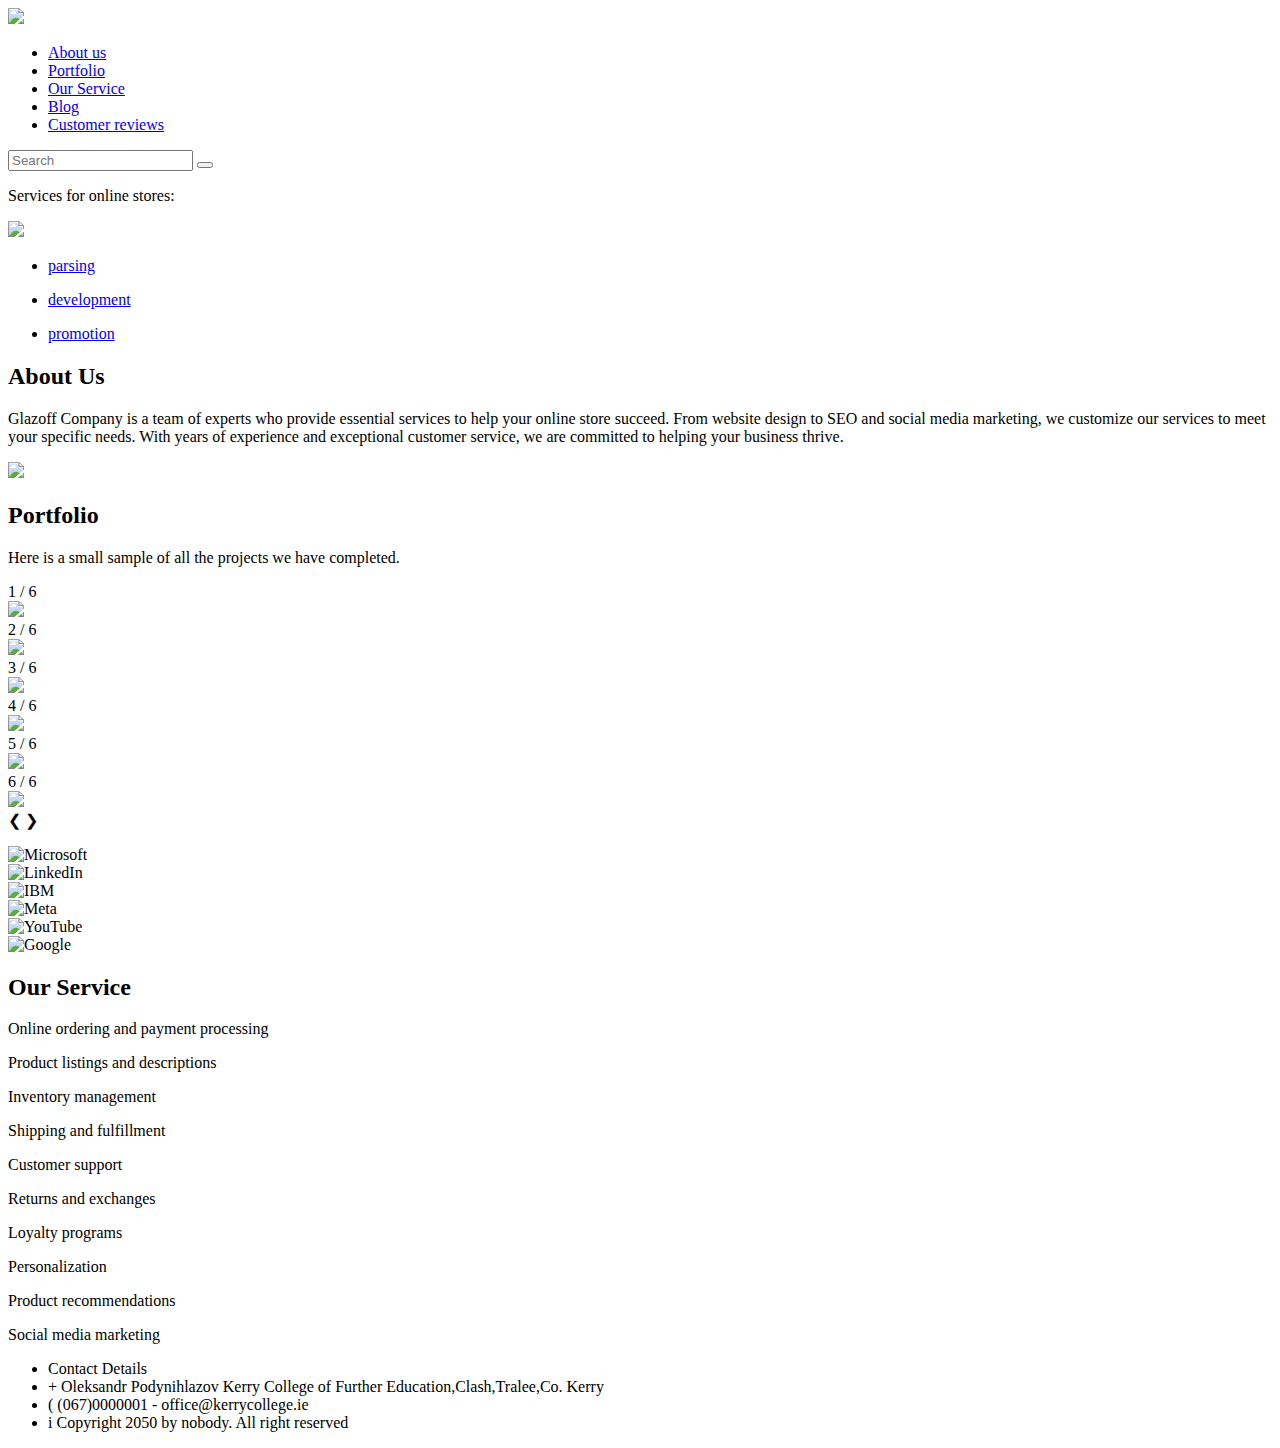
==== index.html @ 8d329b98 "Relocate links from main to nav" ====
<!DOCTYPE html>
<html>
  <head>
    <meta charset="utf-8">
    <title>Glazoff</title>
    <link rel="stylesheet" href="style/style.css">
    <meta name="description" content="Services for e-commerce">
    <meta property="type" content="website">
    <meta property="site_name" content="GlazoffandCo">
</head>

<body>

  <header>
    <a href="#home">
    <img  src="img/photo_2023-03-01_10-10-22.jpg">
  </a>
    <nav class="centre">
      <ul>
        <li><a href="./about_us_page.html">About us </a></li>
        <li><a href="./portfolio_page.html">Portfolio </a></li>
        <li><a href="./service_page.html">Our Service </a></li>
        <li><a href="./blog_page.html">Blog</a></li>
        <li><a href="./customer_review_page.html">Customer reviews</a></li>
      </ul>
      <section>
        <form class="search">
          <input type="text" id="search-input" placeholder="Search">
          <button class="search_button "type="submit"></button> 
      </form>

      </script>
      </section>
    </nav>
  </header>

  <main>
    <section id="home" class="section_1">
        <div class="main_image"><p>Services for online stores:</p>
          <img src="./img/How-to-parse-JSON-data-with-Python.png">
          <ul>
            <li><p><a href="./parsing_page.html">parsing</a></p><div class="border"></div></li>
            <li><p><a href="./develop_service_page.html">development</a></p><div class="border"></div></li>
            <li><p><a href="./promotion_service_page.html">promotion</a></p><div class="border"></div></li>
          </ul> 
      </div>
    </section>

    <!-- <section class="section_2">
     <div class="figures">
        <figure class="figure1">
          <a href="blog_page.html" >
            <img src="img/giphy.gif" style="border-radius: 25px;">
            
            <figcaption>Join my blog readers stay up to date with all e-commerce updates.</figcaption>
          </a>
          <h4>Blog</h4>
        </figure>
        
        <figure class="figure2">
          <a href="service_page.html">
            <img src="img/giphy1.gif" style="border-radius: 25px;">
            <figcaption>All my services on one page. You will definitely find what you were looking for.</figcaption>
          </a>
          <h4>Service</h4>
        </figure>

        <figure class="figure3">
          <a href="customer_review_page.html">
            <img src="img/giphy2.gif" style="border-radius: 25px;">
            <figcaption>Real customer reviews. Only the truth and nothing but the truth.</figcaption>
          </a>
          <h4>Customer reviews</h4>
        </figure>

      </div>

    </section> -->

    <section class="section_3">
      <h2 id="about_us-page">About Us  </h2>
      <div class="about_us_section_text">                 
          <p>Glazoff Company is a team of experts who provide essential services to help your online store succeed. 
            From website design to SEO and social media marketing, we customize our services to meet your specific needs. 
            With years of experience and exceptional customer service, we are committed to helping your business thrive.
          </p>   
      </div>
      <img src="./img/one-line-drawing-business-team-standing-together-continuous-workers-hand-drawn-sketch-minimalist-one-line-drawing-business-167559423-removebg-preview.png">
    </section>

    <section class="section_4">
      <h2 id="portfolio_page">Portfolio</h2>
      <p>Here is a small sample of all the projects we have completed.</p>
        <div class="portfolio_case">
          <div class="container"> 
            <div class="mySlides">          
              <div class="numbertext">1 / 6</div>
              <img src="./img/8867-removebg-preview.png" style="width:100%">
            </div>         
            <div class="mySlides">          
              <div class="numbertext">2 / 6</div>
              <img src="./img/default-share-removebg-preview.png" style="width:100%" >
            </div>         
            <div class="mySlides">          
              <div class="numbertext">3 / 6</div>
              <img src="./img/y_hQBo95_400x400-removebg-preview.png" style="width:100%" >
            </div>          
            <div class="mySlides">          
             <div class="numbertext">4 / 6</div>
              <img src="./img/meta-facebook-rebranding-name-news_dezeen_2364_col_hero2-removebg-preview.png" style="width:100%" >
            </div>        
            <div class="mySlides">          
              <div class="numbertext">5 / 6</div>
               <img src="./img/Slider8-removebg-preview.png" style="width:100%" >
            </div>         
            <div class="mySlides">
              <div class="numbertext">6 / 6</div>
                <img src="./img/unnamed-removebg-preview.png" style="width:100%" >
            </div>
            <a class="prev" onclick="plusSlides(-1)">&#10094;</a>
            <a class="next" onclick="plusSlides(1)">&#10095;</a>
            <div class="caption-container">
              <p id="caption"></p>
            </div>
            <div class="row">
              <div class="column">
                <img class="demo cursor" src="./img/8867-removebg-preview.png" style="width:100%" onclick="currentSlide(1)" alt="Microsoft">
              </div>
              <div class="column">
                <img class="demo cursor" src="./img/default-share-removebg-preview.png" style="width:100%" onclick="currentSlide(2)" alt="LinkedIn">
              </div>
              <div class="column">
                <img class="demo cursor" src="./img/y_hQBo95_400x400-removebg-preview.png" style="width:100%" onclick="currentSlide(3)" alt="IBM">
              </div>
              <div class="column">
                <img class="demo cursor" src="./img/meta-facebook-rebranding-name-news_dezeen_2364_col_hero2-removebg-preview.png" style="width:100%" onclick="currentSlide(4)" alt="Meta">
              </div>
              <div class="column">
                <img class="demo cursor" src="./img/Slider8-removebg-preview.png" style="width:100%" onclick="currentSlide(5)" alt="YouTube">
              </div>
              <div class="column">
                <img class="demo cursor" src="./img/unnamed-removebg-preview.png" style="width:100%" onclick="currentSlide(6)" alt="Google">
              </div>
            </div>
          </div>          
        </div>
        <script src="./src/script.js"></script>
    </section>

    <section class="section_5">
      <h2 id="our_service_page">Our Service</h2>
  <div class="user_feedback_case">
    <div class="ring">
      <div class="img" style="background-image: url(./img/service\ gallery/32.jpg);"><p>Online ordering and payment processing</p></div>
      <div class="img" style="background-image: url(./img/service\ gallery/33.jpg);"><p>Product listings and descriptions</p></div>
      <div class="img" style="background-image: url(./img/service\ gallery/34.jpg);"><p>Inventory management</p></div>
      <div class="img" style="background-image: url(./img/service\ gallery/35.jpg);"><p>Shipping and fulfillment</p></div>
      <div class="img" style="background-image: url(./img/service\ gallery/36.jpg);"><p>Customer support</p></div>
      <div class="img" style="background-image: url(./img/service\ gallery/37.jpg);"><p>Returns and exchanges</p></div>
      <div class="img" style="background-image: url(./img/service\ gallery/38.jpg);"><p>Loyalty programs</p></div>
      <div class="img" style="background-image: url(./img/service\ gallery/39.jpg);"><p>Personalization</p></div>
      <div class="img" style="background-image: url(./img/service\ gallery/40.jpg);"><p>Product recommendations</p></div>
      <div class="img" style="background-image: url(./img/service\ gallery/41.jpg);"><p>Social media marketing</p></div>
    </div>
    </div> 
     <script src='https://cdnjs.cloudflare.com/ajax/libs/gsap/3.6.1/gsap.min.js'></script>
     <script src='https://cdnjs.cloudflare.com/ajax/libs/zepto/1.2.0/zepto.min.js'></script>
     <script  src="./src/user_feedback_case_script.js"></script>
    </section>
  </main>



  <footer>
    <ul>
      <li>Contact Details</li>
      <li> 
      <span style="font-family:wingdings">+</span>
      Oleksandr Podynihlazov Kerry College of Further Education,Clash,Tralee,Co. Kerry
      </li>
      <li>
      <span style="font-family:wingdings">(</span>
      (067)0000001
      <span style="font-family:wingdings">-</span>
      office@kerrycollege.ie
      </li>
      <li>
      <span style="font-family:webdings">i</span>
      Copyright 2050 by nobody. All right reserved
      </li>
  </ul>
  </footer>
</body>
</html>
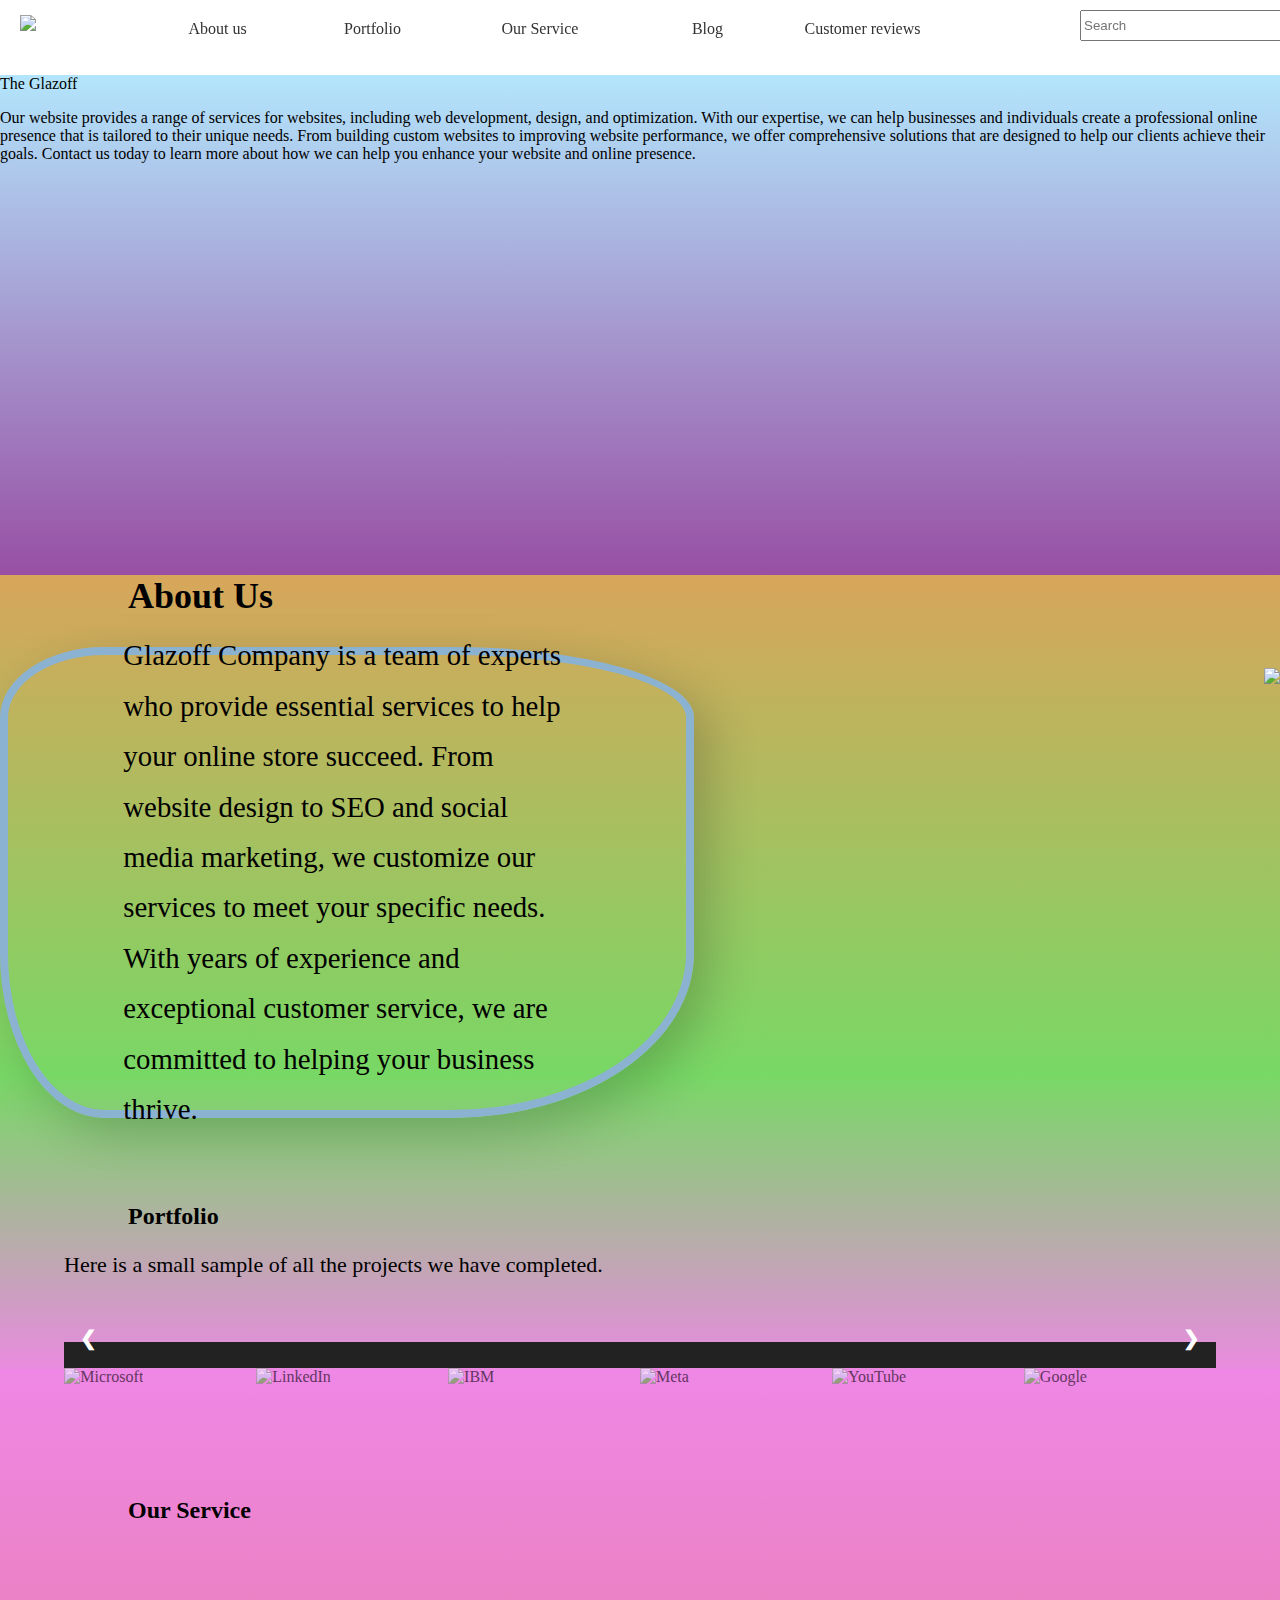
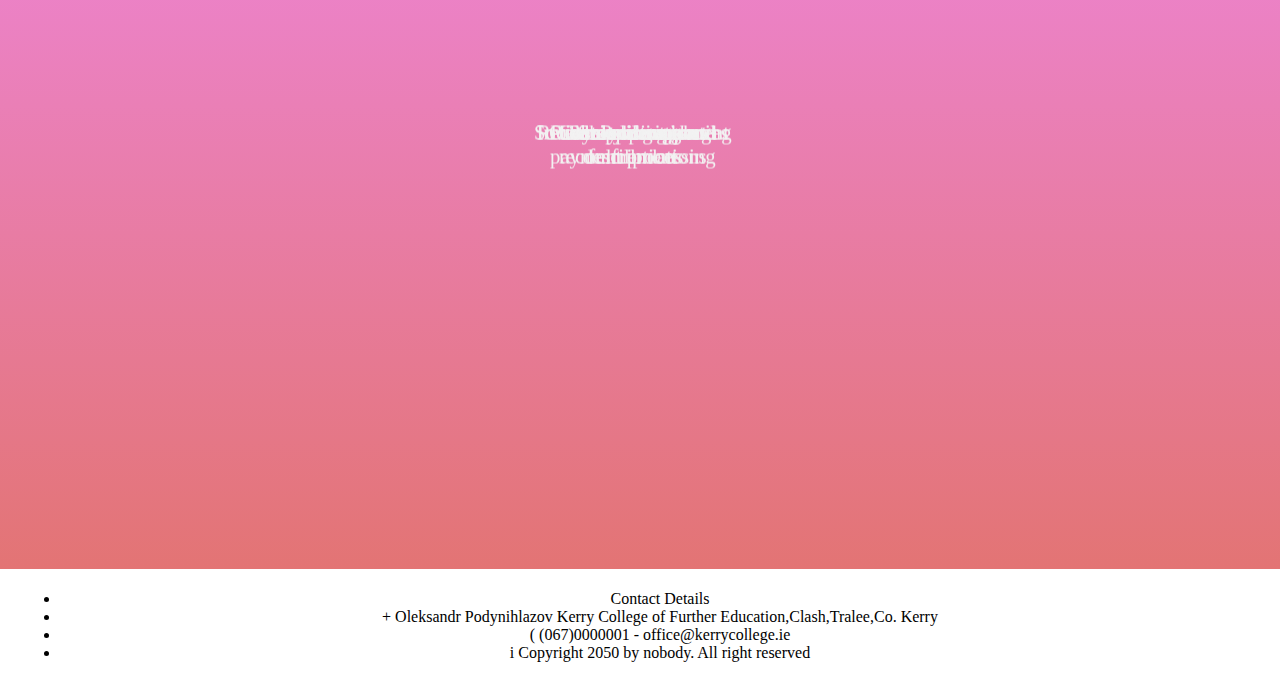
==== commit 8917bde7: "write new description for main page" ====
--- a/index.html
+++ b/index.html
@@ -19,7 +19,14 @@
       <ul>
         <li><a href="./about_us_page.html">About us </a></li>
         <li><a href="./portfolio_page.html">Portfolio </a></li>
+        <div class="dropdawn_nav">
         <li><a href="./service_page.html">Our Service </a></li>
+          <div class="dropdown-content">
+            <a href="./parsing_page.html">Parsing</a>
+            <a href="./develop_service_page.html">Development</a>
+            <a href="./promotion_service_page.html">Promotion</a>
+          </div>
+      </div>
         <li><a href="./blog_page.html">Blog</a></li>
         <li><a href="./customer_review_page.html">Customer reviews</a></li>
       </ul>
@@ -35,17 +42,14 @@
   </header>
 
   <main>
-    <section id="home" class="section_1">
-        <div class="main_image"><p>Services for online stores:</p>
-          <img src="./img/How-to-parse-JSON-data-with-Python.png">
-          <ul>
-            <li><p><a href="./parsing_page.html">parsing</a></p><div class="border"></div></li>
-            <li><p><a href="./develop_service_page.html">development</a></p><div class="border"></div></li>
-            <li><p><a href="./promotion_service_page.html">promotion</a></p><div class="border"></div></li>
-          </ul> 
+    <section id="banner" class="section_1" >
+      <div class="main_part" >
+        <p class="title">The Glazoff</p>
+        <p class="description"> Our website provides a range of services for websites, including web development, design, and optimization. With our expertise, we can help businesses and individuals create a professional online presence that is tailored to their unique needs. From building custom websites to improving website performance, we offer comprehensive solutions that are designed to help our clients achieve their goals. Contact us today to learn more about how we can help you enhance your website and online presence. </p>
       </div>
     </section>
 
+    
     <!-- <section class="section_2">
      <div class="figures">
         <figure class="figure1">
--- a/style/style.css
+++ b/style/style.css
@@ -0,0 +1,444 @@
+.dropdown_nav {
+  position: relative;
+  display: inline-block;
+}
+.dropdown-content {
+  display: none;
+  position: absolute;
+  background-color: #f1f1f1;
+  min-width: 160px;
+  box-shadow: 0px 8px 16px 0px rgba(0,0,0,0.2);
+  z-index: 1;
+}
+.dropdown-content a {
+  color: black;
+  padding: 12px 16px;
+  text-decoration: none;
+  display: block;
+}
+.dropdown:hover .dropdown-content {display: block;}
+html{
+  font-family: "Tilt Neon";
+  width: 100%;
+}
+body{
+  
+  margin: 0;
+}
+header img{
+  margin-left: 20px;
+  height: 50px;
+}
+header {
+  background-color: white;
+  display: flex;
+  justify-content: space-between;
+  align-items: center;
+  margin-bottom: 25px;
+  position: sticky;
+  top: 0;
+  z-index: 999;
+  height: 50px;
+  width: 100%;
+}
+nav{
+  width: 1200px;
+  height: 50px;
+  margin-top:0px;
+  margin-left: 100px;
+  margin-right: 10px;
+  margin-bottom: 10px;
+  position: absolute;
+  left: 0;
+}
+nav ul {
+  width: 800px;
+  margin-bottom: 100px;
+  display: flex;
+  list-style: none;
+  
+}
+nav li {
+  width: 180px;
+  height: 30px;
+  text-align: center;
+  line-height: 35px;
+}
+nav a {
+  text-decoration: none;
+  color: #333;
+  font-size: 16px;
+
+}
+nav  a:hover{
+  color: #4962cf;
+}
+nav section{
+  position: absolute;
+  margin: 0 auto;
+  right: 1%;
+  top: 0;
+  display: flex;
+  float: right;
+}
+#search-input{
+  height: 25px;
+  width: 200px;
+  margin-top: 15px;
+  position: relative;
+}
+ .search_button {
+  width: 22px;
+  height:22px;
+  position: absolute;
+  bottom: 0;
+  top: 40%;
+  background-image: url("../img/search-512.jpg");
+  background-size: cover;
+  border: none;
+}
+
+main{
+  position: relative;
+  height: 90%;
+  width: auto;
+  margin: auto;
+  color: #000000;
+}
+main section{
+  background: linear-gradient(to bottom, #B3E5FC, #984fa4);
+  height: 500px;
+  
+}
+.main_image{
+  position: absolute;
+  padding-top: 0px;
+  font-size: 22px;
+  text-transform: uppercase;
+  font-style: oblique;
+  font-weight: bold;
+  width: 90%;
+  margin-top: 7%;
+  margin-left: 5%;
+  margin-right: 5%;
+  margin-bottom: 2%;
+  float: left;
+  height: 50vh;
+  
+}
+.main_image img{
+  position: relative;
+  float: right;
+  display: flex;
+  margin: 2%;
+  height: 350px;
+  width: 640px;
+  bottom: 30%;
+  border-radius: 50%;
+}
+.main_image ul{
+  position: absolute;
+  width: 30%;
+  height: 100%;
+  padding: 30px;
+  padding-top: 0;
+}
+.main_image li {
+  position: relative;
+  width: 250px;
+  height: 40px;
+}
+
+.main_image li p {
+  position: relative;
+  z-index: 2;
+  padding: 5px;
+}
+
+.main_image li a{
+  text-decoration: none;
+  color: #000000;
+}
+.main_image li .border {
+  position: absolute;
+  top: 0;
+  left: 0;
+  width: 100%;
+  height: 100%;
+  box-sizing: border-box;
+  border: 3px solid transparent;
+  border-radius: 25px;
+  opacity: 0;
+  transition: opacity 0.5s ease;
+}
+
+.main_image li:hover .border {
+  opacity: 1;
+  border-color: antiquewhite;
+  border-image-slice: 25 50;
+  border-image-repeat: round;
+}
+section .figures{
+  background: linear-gradient(to bottom, #984fa4,#d8a65b );
+  position: relative;
+  display: flex;
+  height: 100%;
+  align-items: center;
+  justify-content: center;
+}
+figure{
+  display: inline-block;
+  height: 300px;
+  margin: 3%;
+  margin-left: 10%;
+  margin-right: 10%;
+}
+.figure1{
+  float: left;
+}
+.figure2{
+  left: 20%;
+}
+.figure3{
+  margin-right: 15%;
+  float: right;
+}
+figure img{
+  height: 300px;
+  width: 200px;
+}
+figcaption{
+  border: 3px solid whitesmoke;
+  border-radius: 5%;
+  width: 100%;
+  color: aliceblue;
+  text-decoration: none;
+}
+figure h4{
+  margin-top:-280px;
+  margin-left: 75px;
+}
+
+.section_3{
+  background: linear-gradient(to bottom, #d8a65b,#78d865 );
+  margin-bottom: -3%;
+  position: relative;
+}
+.section_3 h2{
+  margin-top: 0;
+  margin-left: 10%;
+  font-size: 36px;
+}
+.about_us_section_text{
+  display: flex;
+  align-items: center;
+  justify-content: center;
+  width: 53%;
+  height: 91%;
+  border: 8px solid #8cb2d2;
+  background: none;
+  border-radius: 15% 35% 35% 15%/15% 15% 35% 35%;
+  box-shadow: 15px 15px 50px rgba(0,0,0,0.2);
+  animation: anim-ramka-1 10s infinite;
+  font-size: 24px;
+}
+@keyframes anim-ramka-1 {
+  0% {
+      border-radius: 15% 35% 35% 15%/15% 15% 35% 35%;
+      box-shadow: 15px 15px 50px rgba(0,0,0,0.2);
+  }
+  25% {
+      border-radius: 58% 42% 75% 25%/76% 46% 54% 24%;
+  }
+  50% {
+      border-radius: 50% 50% 33% 67%/55% 27% 73% 45%;
+      box-shadow: -10px -5px 50px rgba(0,0,0,0.2);
+  }
+  75% {
+      border-radius: 33% 67% 58% 42%/63% 68% 32% 37%;
+  }
+}
+
+.about_us_section_text p{
+  margin-top: 0;
+  margin: 10%;
+  width:66% ;
+  display: flex;
+  font-size: larger;  
+  line-height: 1.75;
+  float: left;
+  background-color: transparent;
+  z-index: 1;
+}
+.section_3 img{
+  position: relative;
+  float: right;
+  display: flex;
+  bottom: 90%;
+}
+.section_4{
+  background: linear-gradient(to bottom, #78d865,#ef87e6 );
+  margin-top:3% ;
+  height: 220%;
+}
+.section_4 h2{
+  margin-top: 0;
+  padding:10% ;
+  padding-bottom: 0;
+}
+.section_4 p{
+  position: relative;
+  left: 5%;
+  font-size: 22px;
+  width: 90%;
+}
+.portfolio_case{
+  height: 73%;
+}
+
+/* Расположите контейнер изображения (необходимо расположить стрелки влево и вправо) */
+.container {
+  position: relative;
+  margin: 5%;
+  margin-bottom: -1.368%;
+}
+
+/* Скрыть изображения по умолчанию */
+.mySlides {
+  display: none;
+}
+.mySlides img{
+  height: 401px;
+  width: 881px !important;
+  left: 18%;
+  position: relative;
+}
+/* Добавить указатель при наведении на миниатюры изображений */
+.cursor {
+  cursor: pointer;
+}
+
+/* Вперед и предыдущие кнопки */
+.prev,
+.next {
+  cursor: pointer;
+  position: absolute;
+  top: 40%;
+  width: auto;
+  padding: 16px;
+  margin-top: -50px;
+  color: white;
+  font-weight: bold;
+  font-size: 20px;
+  border-radius: 0 3px 3px 0;
+  user-select: none;
+  -webkit-user-select: none;
+}
+
+/* Позиция "next кнопка" на право */
+.next {
+  right: 0;
+  border-radius: 3px 0 0 3px;
+}
+
+/* При наведении курсора добавьте черный цвет фона с небольшим количеством прозрачного */
+.prev:hover,
+.next:hover {
+  background-color: rgba(0, 0, 0, 0.8);
+}
+
+/* Номера текст (1/3 и т.д.) */
+.numbertext {
+  color: #f2f2f2;
+  font-size: 12px;
+  padding: 8px 12px;
+  position: absolute;
+  top: 0;
+}
+
+/* Контейнер для текста изображения */
+.caption-container {
+  text-align: center;
+  background-color: #222;
+  padding: 2px 16px;
+  color: white;
+}
+.row{
+  display: flex;
+  justify-content: center;
+  align-items: center;
+}
+.row:after {
+  content: "";
+  display: table;
+  clear: both;
+}
+/* Шесть колонн бок о бок */
+.column {
+  float: left;
+  width: 16.66%;
+}
+
+/* Добавить эффект прозрачности для миниатюрных изображений */
+.demo {
+  opacity: 0.6;
+}
+
+.active,
+.demo:hover {
+  opacity: 1;
+}
+.section_5{
+  background: linear-gradient(to bottom, #ef87e6,#e37474 );
+ height:800px;
+}
+.stage, .ring, .img {
+  width:100%;
+  height: 100%;
+  transform-style: preserve-3d;
+  user-select:none;
+}
+.section_5 h2{
+  margin-top: 0;
+  padding: 10%;
+    padding-bottom: 10%;
+  padding-bottom: 0;
+}
+.section_5 div {
+  position: absolute;
+}
+/* отдельные настройки для карусели в целом */
+.user_feedback_case {
+  /*на сколько центр карусели будет виртуально уедет вглубь монитора*/
+  perspective: 2000px;
+  width: 400px;
+  height: 401px;
+  left: 51%;
+  top: 91%;
+  transform: translate(-50%,-50%);
+}
+.user_feedback_case .img p{
+  color: #f2f2f2;
+  opacity: 1;
+  width: 200px;
+  height: 200px;
+  text-align: center;
+  margin-left: 20%;
+  top: -20%;
+position: relative;
+font-size: 130%;
+}
+footer{
+  clear: both;
+  color: black;
+  padding: 5px 20px;
+  text-align: center;
+  width: auto;
+}
+@font-face {
+  font-family: "Tilt Neon";
+  src: url(../fonts/Tilt_Neon/TiltNeon-Regular-VariableFont_XROT\,YROT.ttf);
+  font-style: normal;
+  font-weight:850;
+}
+
